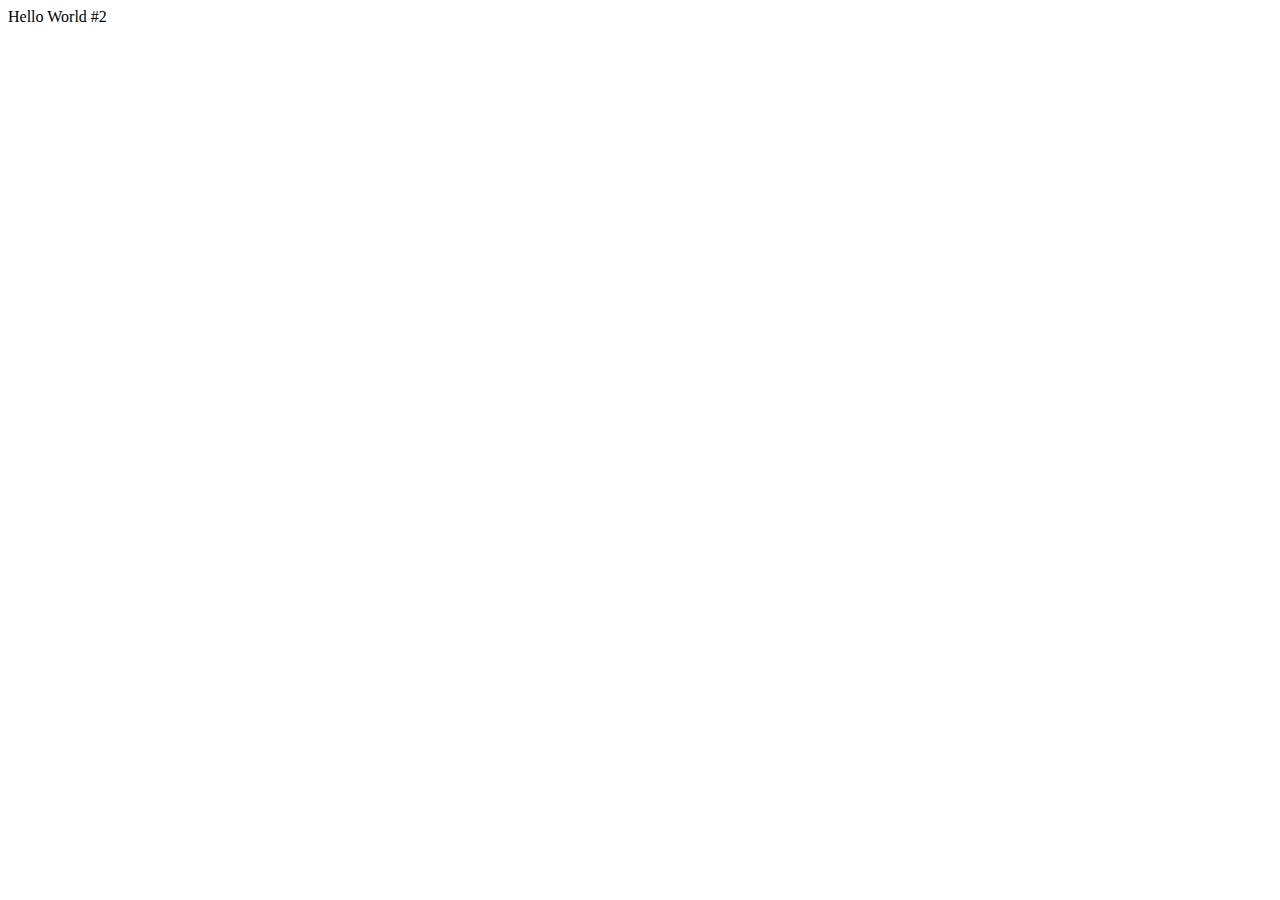
==== index.html @ 164dca99 "second commit, Hello World #2" ====
<!DOCTYPE html>
<html>
<head>
	<title>Duck Home Page</title>

	<link rel="stylesheet" type="text/css" href="reset.css">
	<link rel="stylesheet" type="text/css" href="style1.css">
	
</head>
<body>
Hello World #2

</body>
</html>
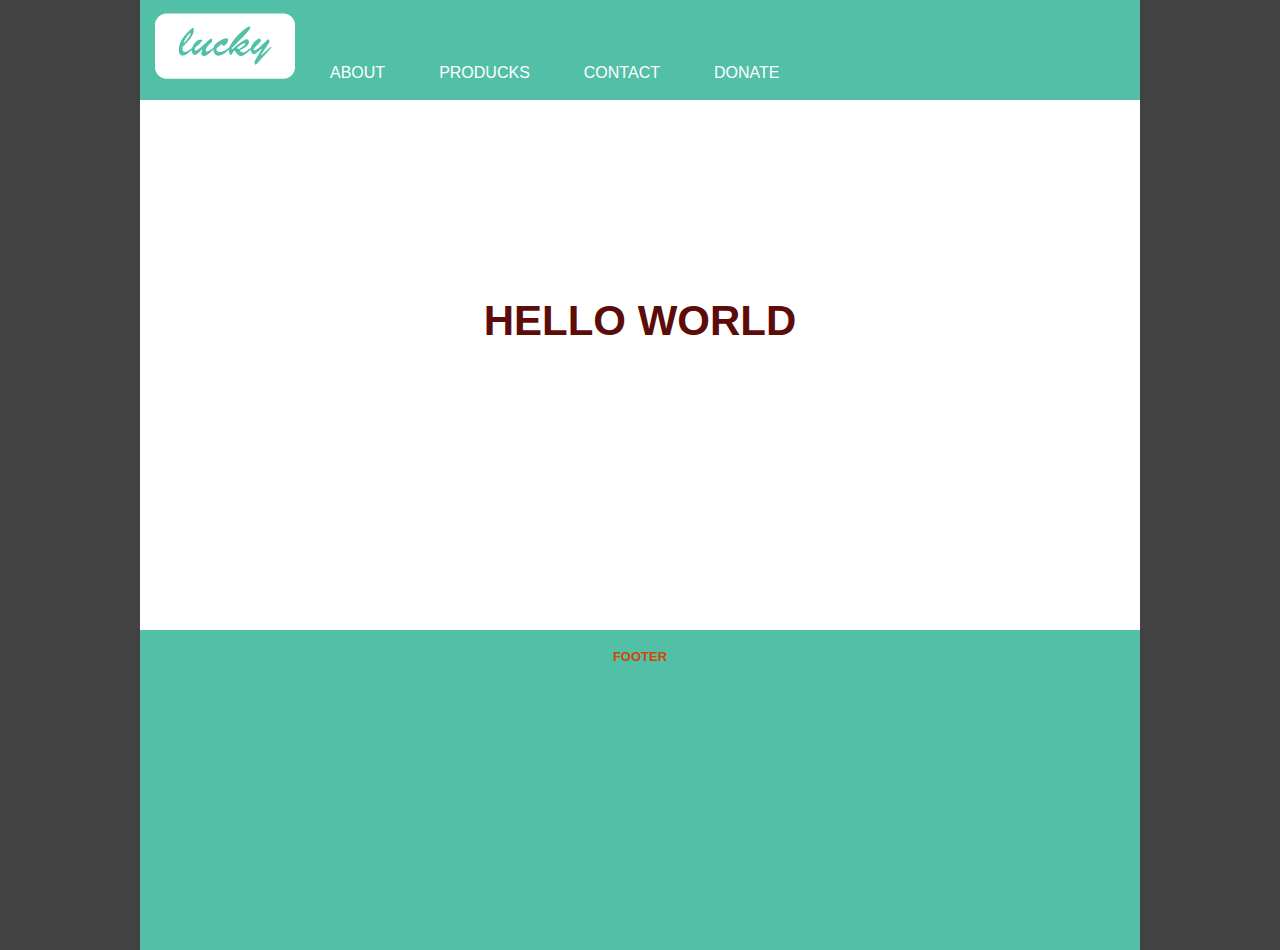
==== commit c5e293b9: "js folder made for js files, updated html and css" ====
--- a/index.html
+++ b/index.html
@@ -3,12 +3,49 @@
 <head>
 	<title>Duck Home Page</title>
 
-	<link rel="stylesheet" type="text/css" href="reset.css">
-	<link rel="stylesheet" type="text/css" href="style1.css">
+	<link rel="stylesheet" type="text/css" href="_css/reset.css">
+	<link rel="stylesheet" type="text/css" href="_css/style1.css">
 	
 </head>
 <body>
-Hello World #2
+	<div id="container">
+		
+		<div class="header">
 
+			<div class="hdrimg">
+				<a href="index.html"><img src="_images/LogoOne.png" /></a>
+			</div>
+
+			<div class="nav_main">
+				<ul class="nav_bar">
+					<li><a href="about.html">ABOUT</a></li>
+					<li><a href="projects.html">PRODUCKS</a> </li>
+					<li><a href="contact.html">CONTACT</a></li>
+					<li><a href="donate.html">DONATE</a></li>
+				</ul>
+			</div>	
+
+		</div>  <!-- header -->
+
+
+
+		<div class="content_main">
+
+			<h1>HELLO WORLD</h1>
+
+
+		</div>
+
+		<div class="footer">
+			
+			<h5>FOOTER</h5>
+		</div>
+
+
+
+
+
+
+	</div> <!-- container -->
 </body>
 </html>--- a/_css/style1.css
+++ b/_css/style1.css
@@ -0,0 +1,101 @@
+body 	{
+	box-sizing: border-box;
+	background-color: #424242;
+	margin-top: 0px;
+}
+
+#container	{
+	width: 1000px;
+	margin: 0 auto;
+}
+
+.header	{
+	width: 1000px;
+	height: 100px;
+	background-color: #52c0a7;
+	/*background-image: url("../_images/waveheader.jpg");*/
+}
+
+
+.hdrimg	{
+	padding: 10px;
+	float: left;
+}
+
+
+.content_main	{
+	/*width: 100%;*/
+	min-height: 300px;
+	background-color: white;
+	text-align: center;
+	padding: 200px 30px 30px 30px;
+/*	background-image: url("../_images/bg-content.jpg");
+*/}
+
+
+
+.nav_main	{
+	color: white;
+	padding-top: 65px;
+	padding-left: 20px;
+	float: left;
+}
+
+li	{
+	display: inline;
+	padding-right: 50px;
+}
+
+.nav_bar a	{
+	font-family: "Helvetica", "sans-serfif";
+	font-size: 16px;
+	color: white;
+	text-decoration: none;
+}
+
+.nav_bar	a:hover {
+	color: #d44601;
+	text-decoration: none;
+}
+
+ul {
+    list-style: none;
+    padding: 0;
+    margin: 0;
+}
+
+
+h1	{
+	font-family: "Helvetica", "sans-serif";
+	font-size: 42px;
+	font-weight: bold;
+	color: #5c0d09;
+}
+
+h3	{
+	font-family: "Helvetica", "sans-serif";
+	font-size: 21px;
+	font-weight: bold;
+	color: #d44601;
+}
+
+
+h5	{
+	font-family: "Helvetica", "sans-serif";
+	font-size: 13px;
+	font-weight: bold;
+	color: #d44601;
+}
+
+
+.footer	{
+	width: 1000px;
+	height: 300px;
+	color: white;
+	font-family: "Verdana";
+	font-size: 12px;
+	text-align: center;
+	padding-top: 20px;
+	background-color: #52c0a7;
+	/*background-image: url("../_images/waveheader.jpg");*/
+}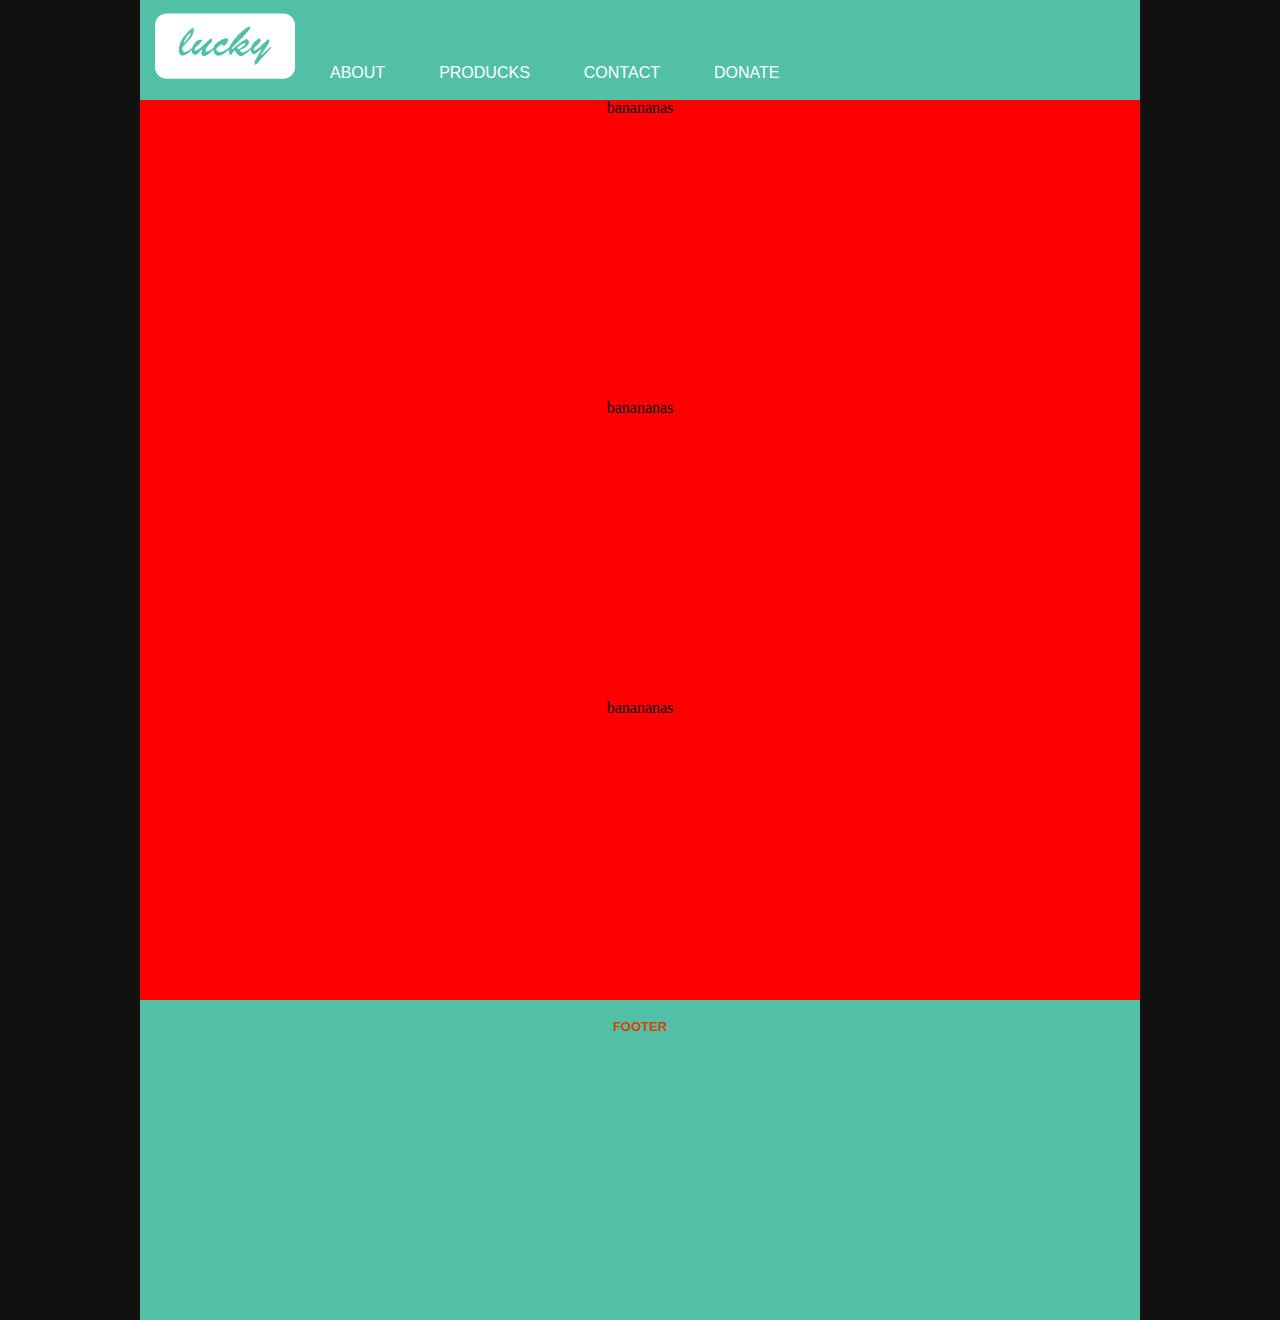
==== commit 1c648bbb: "js working on index, some basic css in place, design next" ====
--- a/index.html
+++ b/index.html
@@ -31,18 +31,45 @@
 
 		<div class="content_main">
 
-			<h1>HELLO WORLD</h1>
+			
+
+				<div id="surprise">
+					<div id="exit"><a href="#">X</a></div>
+					<div>Surrrprise</div>
+				</div>
+
+				<div class="content_one">
+					banananas
+				</div>
+
+				<div class="content_one">
+					banananas
+				</div>
+
+				<div class="content_one">
+					banananas
+				</div>
+
+	
 
 
-		</div>
+			
+
+		</div> <!-- content main -->
+
+
+
 
 		<div class="footer">
 			
 			<h5>FOOTER</h5>
-		</div>
+
+		</div>	<!-- footer -->
 
 
+		<script src="_jsfiles/jquery-2.1.4.min.js"></script>
 
+		<script src="_jsfiles/script1.js"></script>
 
 
 
--- a/_css/style1.css
+++ b/_css/style1.css
@@ -1,6 +1,6 @@
 body 	{
 	box-sizing: border-box;
-	background-color: #424242;
+	background-color: #111111;
 	margin-top: 0px;
 }
 
@@ -23,14 +23,6 @@
 }
 
 
-.content_main	{
-	/*width: 100%;*/
-	min-height: 300px;
-	background-color: white;
-	text-align: center;
-	padding: 200px 30px 30px 30px;
-/*	background-image: url("../_images/bg-content.jpg");
-*/}
 
 
 
@@ -65,6 +57,22 @@
 }
 
 
+
+.content_main	{
+	/*width: 100%;*/
+	min-height: 300px;
+	background-color: white;
+	text-align: center;
+	}
+
+
+.content_one	{
+	width: 1000px;
+	min-height: 300px;
+	background-color: red;
+	text-align: center;
+}
+
 h1	{
 	font-family: "Helvetica", "sans-serif";
 	font-size: 42px;
@@ -98,4 +106,48 @@
 	padding-top: 20px;
 	background-color: #52c0a7;
 	/*background-image: url("../_images/waveheader.jpg");*/
-}+}
+
+
+
+/* modal pop up bananas */
+
+#surprise	{
+	position: absolute;
+	width: 700px;
+	height: 500px;
+	border-radius: 10px;
+	background-color: orange;
+	margin-top: 100px;
+	margin-left: 150px;
+}
+
+#exit	{
+	position: absolute;
+	width: 50px;
+	height: 50px;
+	/*background-color: white;*/
+	margin: 10px 630px;
+	color: #111111;
+	font-size: 42px;
+	font-family: "Arial", sans-serif;
+	text-align: center;
+	border-radius: 10px;
+}
+
+#exit	a  {
+	color: #111111;
+	text-decoration: none;
+}
+
+#exit	a:hover  {
+	color: #999999;
+	text-decoration: none;
+}
+
+
+
+
+
+
+
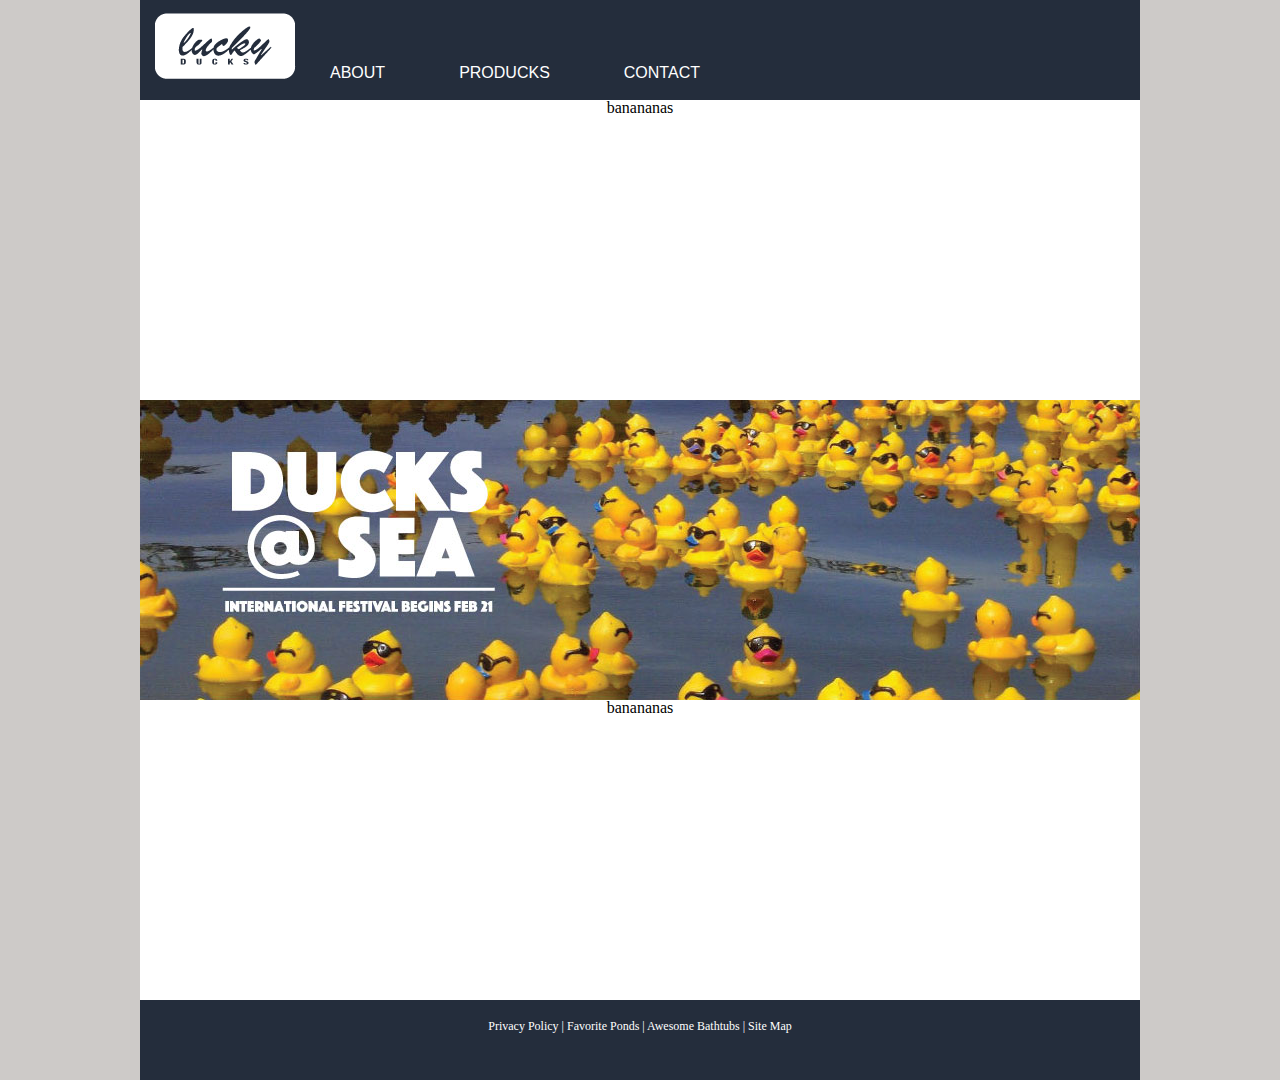
==== commit 93d84c3e: "index and nav and js changes" ====
--- a/index.html
+++ b/index.html
@@ -19,9 +19,9 @@
 			<div class="nav_main">
 				<ul class="nav_bar">
 					<li><a href="about.html">ABOUT</a></li>
-					<li><a href="projects.html">PRODUCKS</a> </li>
+					<li><a href="producks.html">PRODUCKS</a> </li>
 					<li><a href="contact.html">CONTACT</a></li>
-					<li><a href="donate.html">DONATE</a></li>
+					
 				</ul>
 			</div>	
 
@@ -35,15 +35,18 @@
 
 				<div id="surprise">
 					<div id="exit"><a href="#">X</a></div>
-					<div>Surrrprise</div>
+					<div><h1>FREE SHIPPING!!!</h1>
+					On all Lucky Ducks orders - now thru Midnight<br><br><br>
+
+					<img src="_images/DucksPix.jpg"></div>
 				</div>
 
 				<div class="content_one">
 					banananas
 				</div>
 
-				<div class="content_one">
-					banananas
+				<div class="content_two">
+					
 				</div>
 
 				<div class="content_one">
@@ -61,10 +64,8 @@
 
 
 		<div class="footer">
-			
-			<h5>FOOTER</h5>
-
-		</div>	<!-- footer -->
+			<a href="#">Privacy Policy</a> | <a href="#">Favorite Ponds</a> | <a href="#">Awesome Bathtubs</a> | <a href="#">Site Map</a>
+		</div><!-- footer -->
 
 
 		<script src="_jsfiles/jquery-2.1.4.min.js"></script>
--- a/_css/style1.css
+++ b/_css/style1.css
@@ -1,6 +1,19 @@
+
+/*  color palette:
+
+dark blue: #242d3c;
+light blue: #1eb1b6;
+orange: #ed5628;
+dark grey: #888888;
+light grey: #cdcac8;  */
+
+
+
+
+
 body 	{
 	box-sizing: border-box;
-	background-color: #111111;
+	background-color: #cdcac8;
 	margin-top: 0px;
 }
 
@@ -12,8 +25,7 @@
 .header	{
 	width: 1000px;
 	height: 100px;
-	background-color: #52c0a7;
-	/*background-image: url("../_images/waveheader.jpg");*/
+	background-color: #242d3c;
 }
 
 
@@ -33,28 +45,30 @@
 	float: left;
 }
 
+ul {
+    list-style: none;
+    padding: 0;
+    margin: 0;
+}
+
 li	{
 	display: inline;
-	padding-right: 50px;
+	padding-right: 70px;
 }
 
 .nav_bar a	{
-	font-family: "Helvetica", "sans-serfif";
+	font-family: "Verdana", sans-serif;
 	font-size: 16px;
 	color: white;
 	text-decoration: none;
 }
 
 .nav_bar	a:hover {
-	color: #d44601;
+	color: #ed5628;
 	text-decoration: none;
 }
 
-ul {
-    list-style: none;
-    padding: 0;
-    margin: 0;
-}
+
 
 
 
@@ -69,66 +83,88 @@
 .content_one	{
 	width: 1000px;
 	min-height: 300px;
-	background-color: red;
+	background-color: white;
 	text-align: center;
 }
 
+.content_two	{
+	width: 1000px;
+	min-height: 300px;
+	background-color: white;
+	text-align: center;
+	background-image: url("../_images/DuckFest.jpg");
+}
+
 h1	{
-	font-family: "Helvetica", "sans-serif";
+	font-family: "Verdana", "serif";
 	font-size: 42px;
 	font-weight: bold;
-	color: #5c0d09;
+	color: #ed5628;
 }
 
 h3	{
-	font-family: "Helvetica", "sans-serif";
+	font-family: "Verdana", sans-serif;
 	font-size: 21px;
 	font-weight: bold;
-	color: #d44601;
+	color: #ed5628;
 }
 
 
 h5	{
-	font-family: "Helvetica", "sans-serif";
+	font-family: "Verdana", sans-serif;
 	font-size: 13px;
 	font-weight: bold;
-	color: #d44601;
+	color: #ed5628;
 }
 
 
 .footer	{
 	width: 1000px;
-	height: 300px;
+	height: 60px;
 	color: white;
 	font-family: "Verdana";
 	font-size: 12px;
 	text-align: center;
 	padding-top: 20px;
-	background-color: #52c0a7;
-	/*background-image: url("../_images/waveheader.jpg");*/
+	background-color: #242d3c;
+}
+
+.footer	a  {
+	color: white;
+	text-decoration: none;
+}
+
+.footer	a:hover  {
+	color: #ed5628;
+	text-decoration: none;
 }
 
 
 
-/* modal pop up bananas */
+/* modal pop up */
 
 #surprise	{
 	position: absolute;
-	width: 700px;
-	height: 500px;
+	width: 500px;
+	height: 300px;
+	border: 13px solid #ed5628;
+	color: #ed5628;
+	background-color: white;
 	border-radius: 10px;
-	background-color: orange;
 	margin-top: 100px;
-	margin-left: 150px;
+	margin-left: 250px;
 }
 
+/*#surprise	img  {
+	align: center;
+}*/
+
 #exit	{
-	position: absolute;
+	position: relative;
 	width: 50px;
 	height: 50px;
-	/*background-color: white;*/
-	margin: 10px 630px;
-	color: #111111;
+	margin: 10px 	430px;
+	color: #cdcac8;
 	font-size: 42px;
 	font-family: "Arial", sans-serif;
 	text-align: center;
@@ -136,12 +172,12 @@
 }
 
 #exit	a  {
-	color: #111111;
+	color: #cdcac8;
 	text-decoration: none;
 }
 
 #exit	a:hover  {
-	color: #999999;
+	color: #888888;
 	text-decoration: none;
 }
 
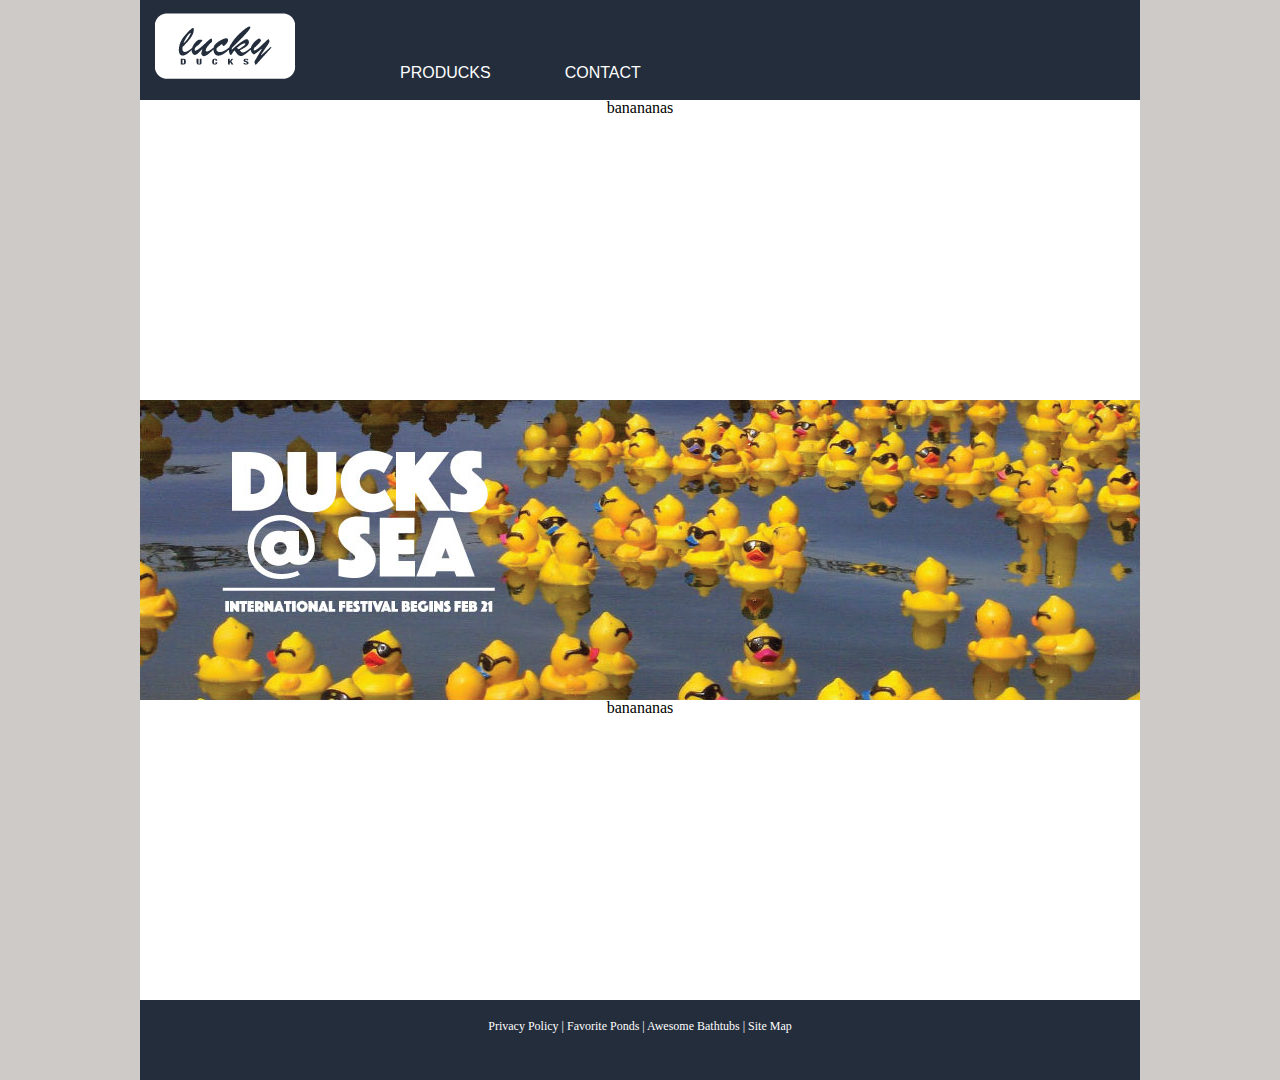
==== commit f25d5648: "new index with nav, colors and js" ====
--- a/index.html
+++ b/index.html
@@ -18,8 +18,8 @@
 
 			<div class="nav_main">
 				<ul class="nav_bar">
-					<li><a href="about.html">ABOUT</a></li>
-					<li><a href="producks.html">PRODUCKS</a> </li>
+					<li><a href="about.html">
+					<li><a href="Producks.html">PRODUCKS</a> </li>
 					<li><a href="contact.html">CONTACT</a></li>
 					
 				</ul>
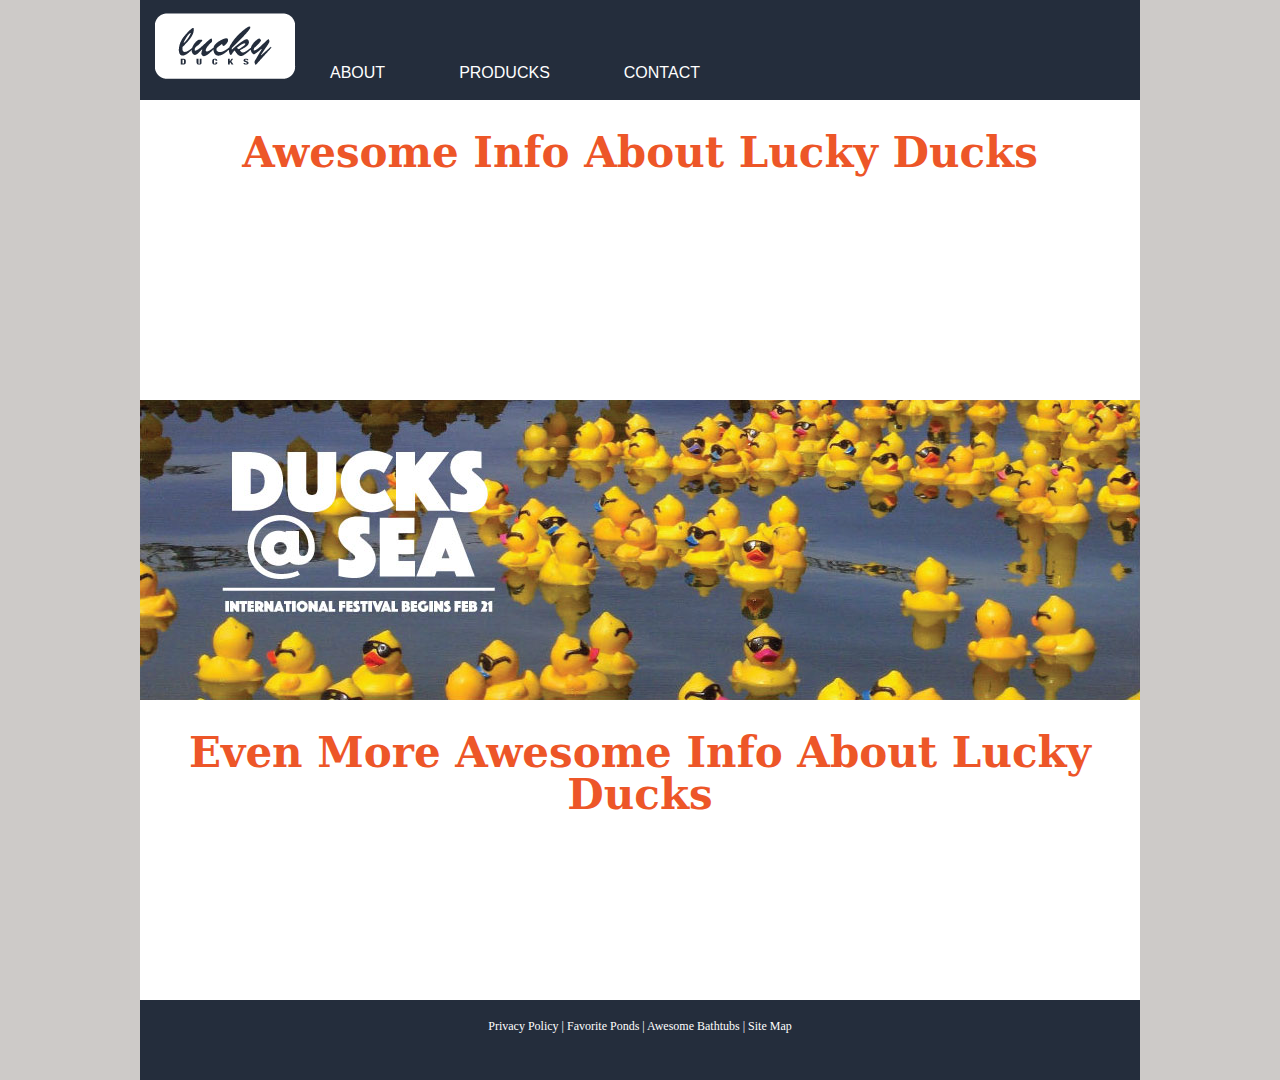
==== commit 57b9d686: "new designs, header and footer, basic changes" ====
--- a/index.html
+++ b/index.html
@@ -18,7 +18,7 @@
 
 			<div class="nav_main">
 				<ul class="nav_bar">
-					<li><a href="about.html">
+					<li><a href="about.html">ABOUT</a></li>
 					<li><a href="Producks.html">PRODUCKS</a> </li>
 					<li><a href="contact.html">CONTACT</a></li>
 					
@@ -42,7 +42,8 @@
 				</div>
 
 				<div class="content_one">
-					banananas
+					<br><br>
+					<h1>Awesome Info About Lucky Ducks</h1>
 				</div>
 
 				<div class="content_two">
@@ -50,7 +51,8 @@
 				</div>
 
 				<div class="content_one">
-					banananas
+					<br><br>
+					<h1>Even More Awesome Info About Lucky Ducks</h1>
 				</div>
 
 	
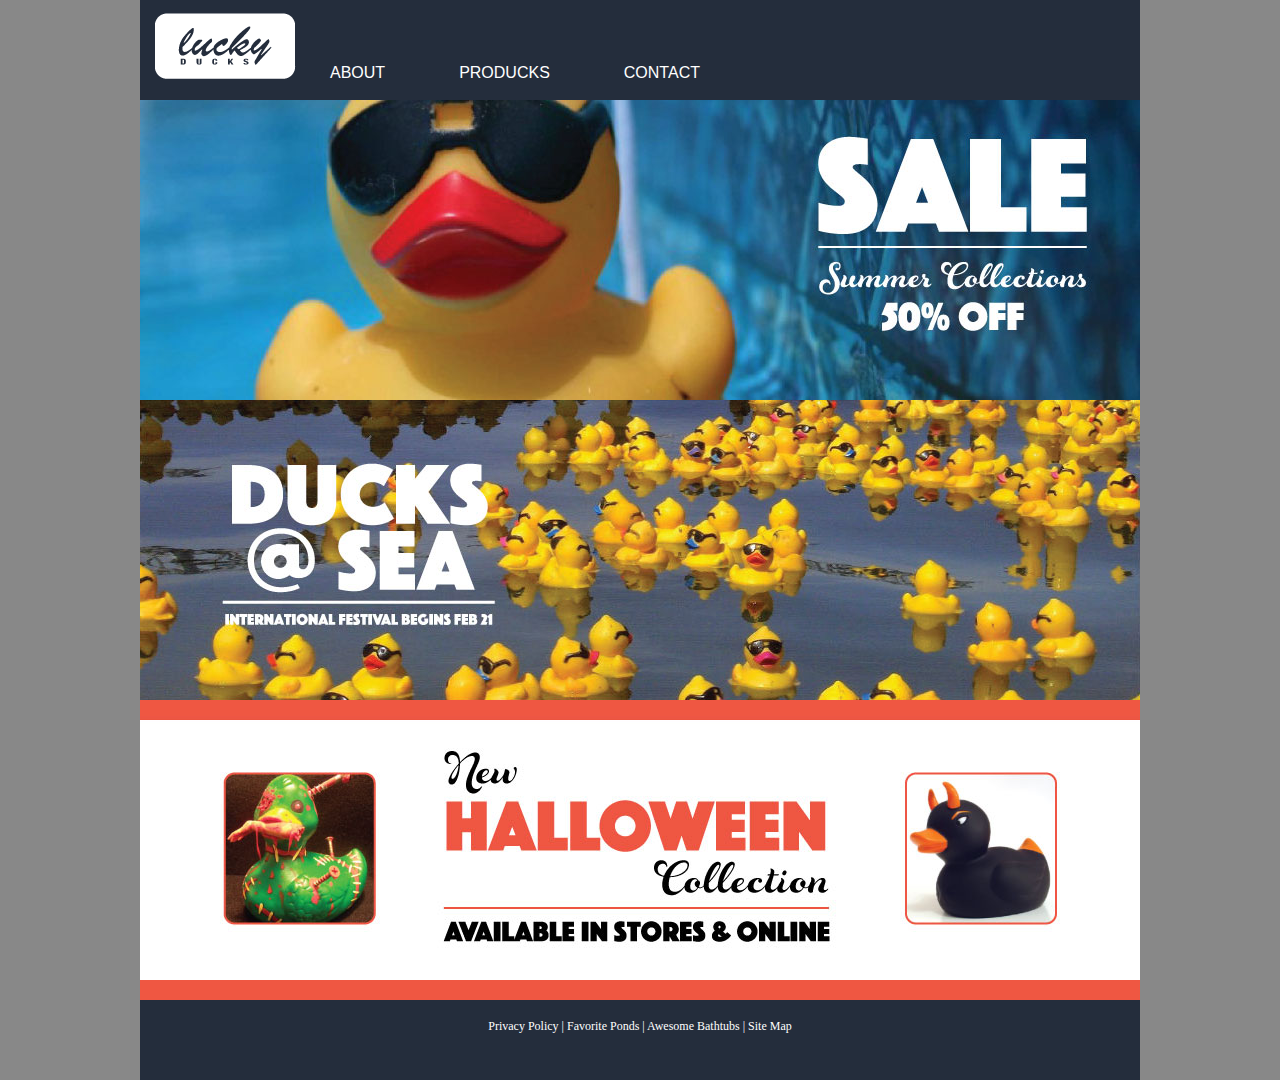
==== commit c7758629: "finished index and minor design adjustments" ====
--- a/index.html
+++ b/index.html
@@ -35,24 +35,22 @@
 
 				<div id="surprise">
 					<div id="exit"><a href="#">X</a></div>
-					<div><h1>FREE SHIPPING!!!</h1>
+					<div><h1>FREE SHIPPING!</h1>
 					On all Lucky Ducks orders - now thru Midnight<br><br><br>
 
 					<img src="_images/DucksPix.jpg"></div>
 				</div>
 
 				<div class="content_one">
-					<br><br>
-					<h1>Awesome Info About Lucky Ducks</h1>
+					
 				</div>
 
 				<div class="content_two">
 					
 				</div>
 
-				<div class="content_one">
-					<br><br>
-					<h1>Even More Awesome Info About Lucky Ducks</h1>
+				<div class="content_three">
+					
 				</div>
 
 	
--- a/_css/style1.css
+++ b/_css/style1.css
@@ -13,7 +13,7 @@
 
 body 	{
 	box-sizing: border-box;
-	background-color: #cdcac8;
+	background-color: #888888;
 	margin-top: 0px;
 }
 
@@ -85,6 +85,7 @@
 	min-height: 300px;
 	background-color: white;
 	text-align: center;
+	background-image: url("../_images/Summer.jpg");
 }
 
 .content_two	{
@@ -92,7 +93,15 @@
 	min-height: 300px;
 	background-color: white;
 	text-align: center;
-	background-image: url("../_images/DuckFest.jpg");
+	background-image: url("../_images/DuckFest2.jpg");
+}
+
+.content_three	{
+	width: 1000px;
+	min-height: 300px;
+	background-color: white;
+	text-align: center;
+	background-image: url("../_images/Halloween.jpg");
 }
 
 h1	{
@@ -147,8 +156,8 @@
 	position: absolute;
 	width: 500px;
 	height: 300px;
-	border: 13px solid #ed5628;
-	color: #ed5628;
+	border: 5px solid #ed5628;
+	color: #242d3c;
 	background-color: white;
 	border-radius: 10px;
 	margin-top: 100px;
